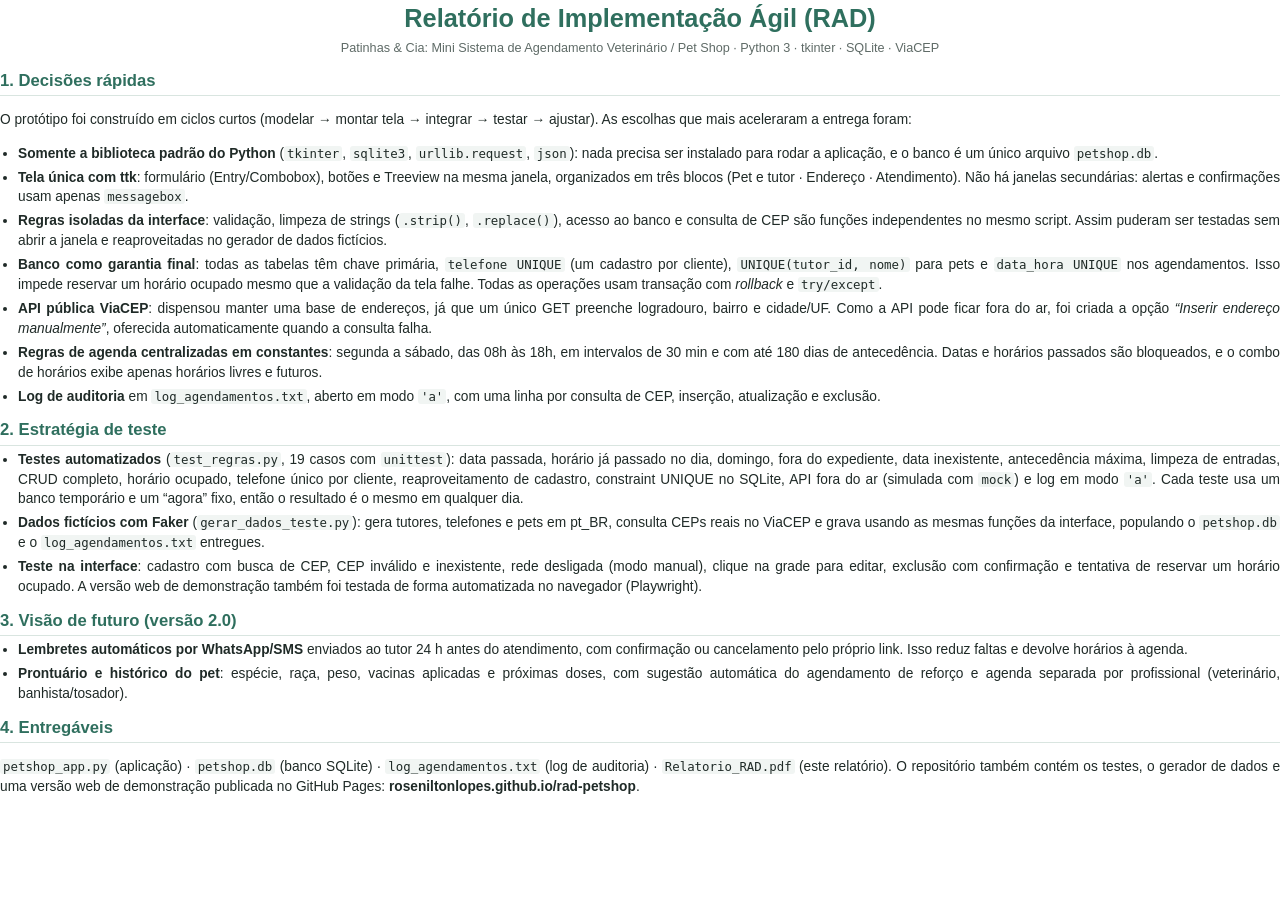
==== relatorio/relatorio_rad.html @ 4a58903a "Sistema de agendamento Patinhas & Cia (RAD) - App desktop tkinter (tela única) com CRUD em SQLite, V" ====
<!doctype html>
<html lang="pt-BR">
<head>
<meta charset="utf-8">
<title>Relatório RAD – Patinhas & Cia</title>
<style>
  @page { size: A4; margin: 16mm 18mm; }
  body { font: 10.3pt/1.45 "Segoe UI", Arial, sans-serif; color: #1f2a27; margin: 0; }
  h1 { color: #2f6f5e; font-size: 19pt; margin: 0 0 2px; text-align: center; }
  .sub { text-align: center; color: #5f6b67; font-size: 9.5pt; margin: 0 0 12px; }
  h2 { color: #2f6f5e; font-size: 12.5pt; margin: 12px 0 4px; border-bottom: 1px solid #d9e5e0; padding-bottom: 2px; }
  p, li { text-align: justify; }
  ul { margin: 4px 0; padding-left: 18px; }
  li { margin-bottom: 4px; }
  code { font-family: Consolas, monospace; font-size: 9.3pt; background: #f1f5f3; padding: 0 3px; border-radius: 3px; }
</style>
</head>
<body>
<h1>Relatório de Implementação Ágil (RAD)</h1>
<p class="sub">Patinhas &amp; Cia: Mini Sistema de Agendamento Veterinário / Pet Shop · Python 3 · tkinter · SQLite · ViaCEP</p>

<h2>1. Decisões rápidas</h2>
<p>O protótipo foi construído em ciclos curtos (modelar → montar tela → integrar → testar → ajustar). As escolhas que mais aceleraram a entrega foram:</p>
<ul>
  <li><b>Somente a biblioteca padrão do Python</b> (<code>tkinter</code>, <code>sqlite3</code>, <code>urllib.request</code>, <code>json</code>): nada precisa ser instalado para rodar a aplicação, e o banco é um único arquivo <code>petshop.db</code>.</li>
  <li><b>Tela única com ttk</b>: formulário (Entry/Combobox), botões e Treeview na mesma janela, organizados em três blocos (Pet e tutor · Endereço · Atendimento). Não há janelas secundárias: alertas e confirmações usam apenas <code>messagebox</code>.</li>
  <li><b>Regras isoladas da interface</b>: validação, limpeza de strings (<code>.strip()</code>, <code>.replace()</code>), acesso ao banco e consulta de CEP são funções independentes no mesmo script. Assim puderam ser testadas sem abrir a janela e reaproveitadas no gerador de dados fictícios.</li>
  <li><b>Banco como garantia final</b>: todas as tabelas têm chave primária, <code>telefone UNIQUE</code> (um cadastro por cliente), <code>UNIQUE(tutor_id, nome)</code> para pets e <code>data_hora UNIQUE</code> nos agendamentos. Isso impede reservar um horário ocupado mesmo que a validação da tela falhe. Todas as operações usam transação com <i>rollback</i> e <code>try/except</code>.</li>
  <li><b>API pública ViaCEP</b>: dispensou manter uma base de endereços, já que um único GET preenche logradouro, bairro e cidade/UF. Como a API pode ficar fora do ar, foi criada a opção <i>“Inserir endereço manualmente”</i>, oferecida automaticamente quando a consulta falha.</li>
  <li><b>Regras de agenda centralizadas em constantes</b>: segunda a sábado, das 08h às 18h, em intervalos de 30 min e com até 180 dias de antecedência. Datas e horários passados são bloqueados, e o combo de horários exibe apenas horários livres e futuros.</li>
  <li><b>Log de auditoria</b> em <code>log_agendamentos.txt</code>, aberto em modo <code>'a'</code>, com uma linha por consulta de CEP, inserção, atualização e exclusão.</li>
</ul>

<h2>2. Estratégia de teste</h2>
<ul>
  <li><b>Testes automatizados</b> (<code>test_regras.py</code>, 19 casos com <code>unittest</code>): data passada, horário já passado no dia, domingo, fora do expediente, data inexistente, antecedência máxima, limpeza de entradas, CRUD completo, horário ocupado, telefone único por cliente, reaproveitamento de cadastro, constraint UNIQUE no SQLite, API fora do ar (simulada com <code>mock</code>) e log em modo <code>'a'</code>. Cada teste usa um banco temporário e um “agora” fixo, então o resultado é o mesmo em qualquer dia.</li>
  <li><b>Dados fictícios com Faker</b> (<code>gerar_dados_teste.py</code>): gera tutores, telefones e pets em pt_BR, consulta CEPs reais no ViaCEP e grava usando as mesmas funções da interface, populando o <code>petshop.db</code> e o <code>log_agendamentos.txt</code> entregues.</li>
  <li><b>Teste na interface</b>: cadastro com busca de CEP, CEP inválido e inexistente, rede desligada (modo manual), clique na grade para editar, exclusão com confirmação e tentativa de reservar um horário ocupado. A versão web de demonstração também foi testada de forma automatizada no navegador (Playwright).</li>
</ul>

<h2>3. Visão de futuro (versão 2.0)</h2>
<ul>
  <li><b>Lembretes automáticos por WhatsApp/SMS</b> enviados ao tutor 24 h antes do atendimento, com confirmação ou cancelamento pelo próprio link. Isso reduz faltas e devolve horários à agenda.</li>
  <li><b>Prontuário e histórico do pet</b>: espécie, raça, peso, vacinas aplicadas e próximas doses, com sugestão automática do agendamento de reforço e agenda separada por profissional (veterinário, banhista/tosador).</li>
</ul>

<h2>4. Entregáveis</h2>
<p><code>petshop_app.py</code> (aplicação) · <code>petshop.db</code> (banco SQLite) · <code>log_agendamentos.txt</code> (log de auditoria) · <code>Relatorio_RAD.pdf</code> (este relatório). O repositório também contém os testes, o gerador de dados e uma versão web de demonstração publicada no GitHub Pages: <b>roseniltonlopes.github.io/rad-petshop</b>.</p>
</body>
</html>
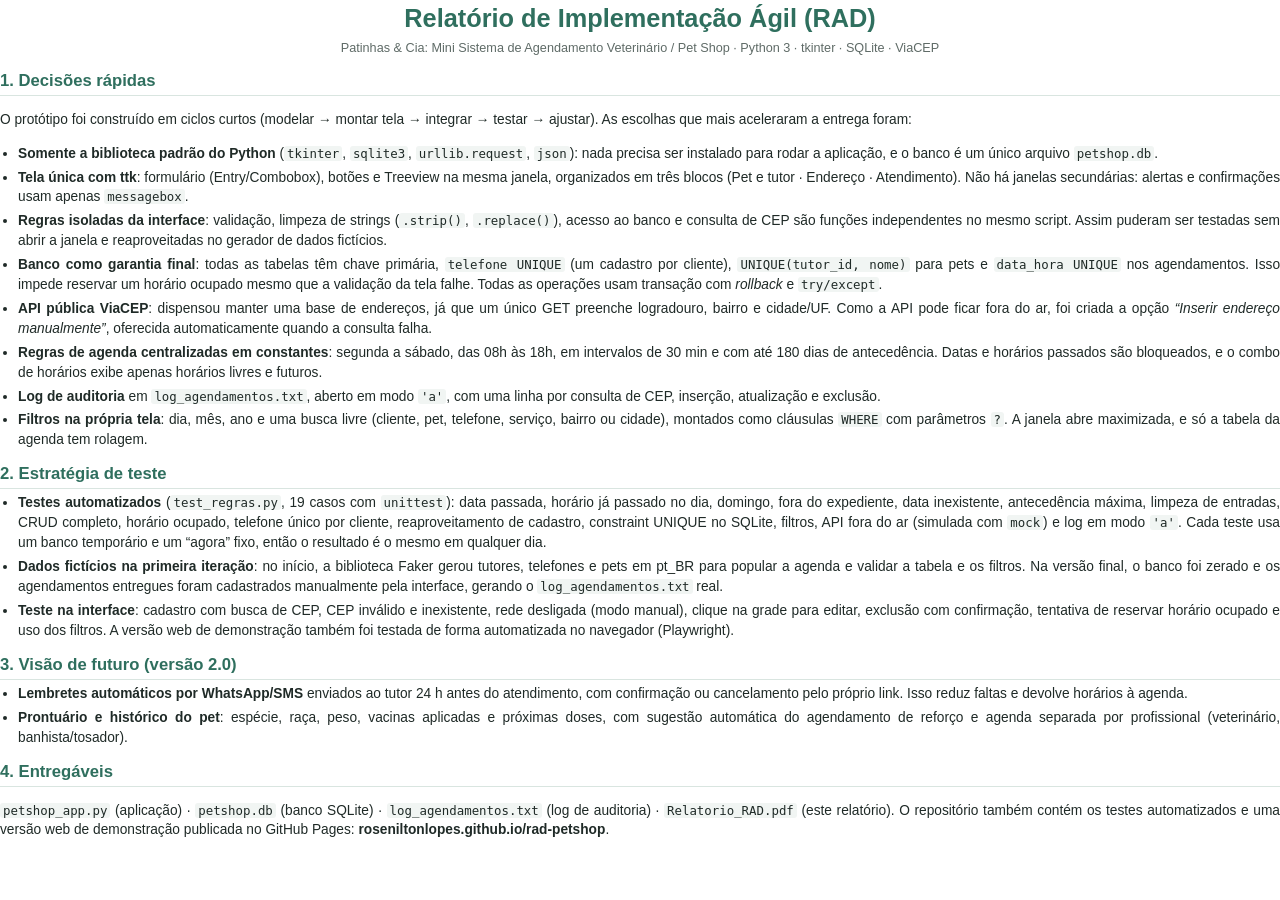
==== commit f35789d0: "Código limpo, filtros, banco zerado e tela sem rolagem - Refatora petshop_app.py em seções claras (A" ====
--- a/relatorio/relatorio_rad.html
+++ b/relatorio/relatorio_rad.html
@@ -29,13 +29,14 @@
   <li><b>API pública ViaCEP</b>: dispensou manter uma base de endereços, já que um único GET preenche logradouro, bairro e cidade/UF. Como a API pode ficar fora do ar, foi criada a opção <i>“Inserir endereço manualmente”</i>, oferecida automaticamente quando a consulta falha.</li>
   <li><b>Regras de agenda centralizadas em constantes</b>: segunda a sábado, das 08h às 18h, em intervalos de 30 min e com até 180 dias de antecedência. Datas e horários passados são bloqueados, e o combo de horários exibe apenas horários livres e futuros.</li>
   <li><b>Log de auditoria</b> em <code>log_agendamentos.txt</code>, aberto em modo <code>'a'</code>, com uma linha por consulta de CEP, inserção, atualização e exclusão.</li>
+  <li><b>Filtros na própria tela</b>: dia, mês, ano e uma busca livre (cliente, pet, telefone, serviço, bairro ou cidade), montados como cláusulas <code>WHERE</code> com parâmetros <code>?</code>. A janela abre maximizada, e só a tabela da agenda tem rolagem.</li>
 </ul>
 
 <h2>2. Estratégia de teste</h2>
 <ul>
-  <li><b>Testes automatizados</b> (<code>test_regras.py</code>, 19 casos com <code>unittest</code>): data passada, horário já passado no dia, domingo, fora do expediente, data inexistente, antecedência máxima, limpeza de entradas, CRUD completo, horário ocupado, telefone único por cliente, reaproveitamento de cadastro, constraint UNIQUE no SQLite, API fora do ar (simulada com <code>mock</code>) e log em modo <code>'a'</code>. Cada teste usa um banco temporário e um “agora” fixo, então o resultado é o mesmo em qualquer dia.</li>
-  <li><b>Dados fictícios com Faker</b> (<code>gerar_dados_teste.py</code>): gera tutores, telefones e pets em pt_BR, consulta CEPs reais no ViaCEP e grava usando as mesmas funções da interface, populando o <code>petshop.db</code> e o <code>log_agendamentos.txt</code> entregues.</li>
-  <li><b>Teste na interface</b>: cadastro com busca de CEP, CEP inválido e inexistente, rede desligada (modo manual), clique na grade para editar, exclusão com confirmação e tentativa de reservar um horário ocupado. A versão web de demonstração também foi testada de forma automatizada no navegador (Playwright).</li>
+  <li><b>Testes automatizados</b> (<code>test_regras.py</code>, 19 casos com <code>unittest</code>): data passada, horário já passado no dia, domingo, fora do expediente, data inexistente, antecedência máxima, limpeza de entradas, CRUD completo, horário ocupado, telefone único por cliente, reaproveitamento de cadastro, constraint UNIQUE no SQLite, filtros, API fora do ar (simulada com <code>mock</code>) e log em modo <code>'a'</code>. Cada teste usa um banco temporário e um “agora” fixo, então o resultado é o mesmo em qualquer dia.</li>
+  <li><b>Dados fictícios na primeira iteração</b>: no início, a biblioteca Faker gerou tutores, telefones e pets em pt_BR para popular a agenda e validar a tabela e os filtros. Na versão final, o banco foi zerado e os agendamentos entregues foram cadastrados manualmente pela interface, gerando o <code>log_agendamentos.txt</code> real.</li>
+  <li><b>Teste na interface</b>: cadastro com busca de CEP, CEP inválido e inexistente, rede desligada (modo manual), clique na grade para editar, exclusão com confirmação, tentativa de reservar horário ocupado e uso dos filtros. A versão web de demonstração também foi testada de forma automatizada no navegador (Playwright).</li>
 </ul>
 
 <h2>3. Visão de futuro (versão 2.0)</h2>
@@ -45,6 +46,6 @@
 </ul>
 
 <h2>4. Entregáveis</h2>
-<p><code>petshop_app.py</code> (aplicação) · <code>petshop.db</code> (banco SQLite) · <code>log_agendamentos.txt</code> (log de auditoria) · <code>Relatorio_RAD.pdf</code> (este relatório). O repositório também contém os testes, o gerador de dados e uma versão web de demonstração publicada no GitHub Pages: <b>roseniltonlopes.github.io/rad-petshop</b>.</p>
+<p><code>petshop_app.py</code> (aplicação) · <code>petshop.db</code> (banco SQLite) · <code>log_agendamentos.txt</code> (log de auditoria) · <code>Relatorio_RAD.pdf</code> (este relatório). O repositório também contém os testes automatizados e uma versão web de demonstração publicada no GitHub Pages: <b>roseniltonlopes.github.io/rad-petshop</b>.</p>
 </body>
 </html>
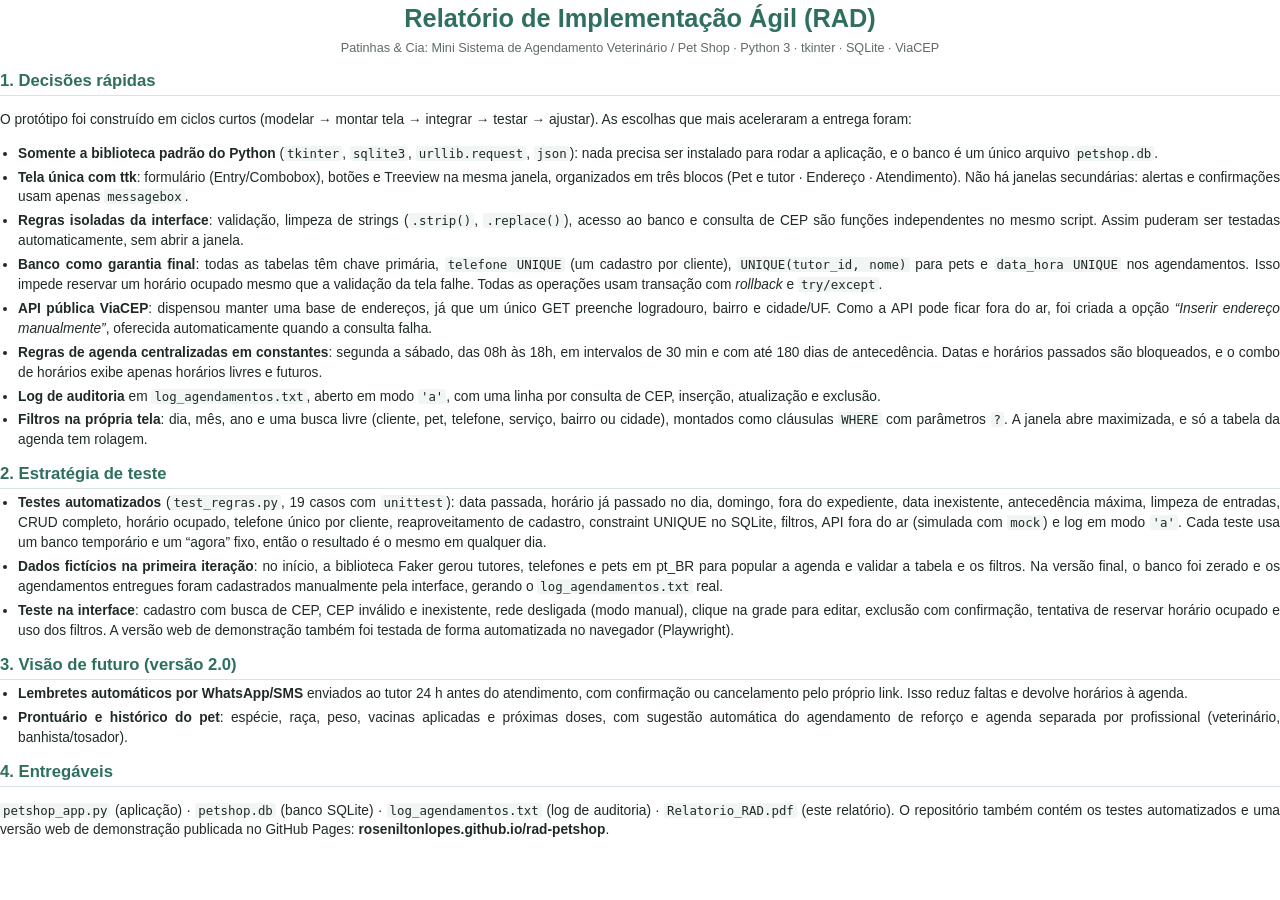
==== commit 5bf0d410: "Relatório: remove menção ao gerador de dados Co-Authored-By: Claude Opus 5.5 <noreply@anthropic.com>" ====
--- a/relatorio/relatorio_rad.html
+++ b/relatorio/relatorio_rad.html
@@ -24,7 +24,7 @@
 <ul>
   <li><b>Somente a biblioteca padrão do Python</b> (<code>tkinter</code>, <code>sqlite3</code>, <code>urllib.request</code>, <code>json</code>): nada precisa ser instalado para rodar a aplicação, e o banco é um único arquivo <code>petshop.db</code>.</li>
   <li><b>Tela única com ttk</b>: formulário (Entry/Combobox), botões e Treeview na mesma janela, organizados em três blocos (Pet e tutor · Endereço · Atendimento). Não há janelas secundárias: alertas e confirmações usam apenas <code>messagebox</code>.</li>
-  <li><b>Regras isoladas da interface</b>: validação, limpeza de strings (<code>.strip()</code>, <code>.replace()</code>), acesso ao banco e consulta de CEP são funções independentes no mesmo script. Assim puderam ser testadas sem abrir a janela e reaproveitadas no gerador de dados fictícios.</li>
+  <li><b>Regras isoladas da interface</b>: validação, limpeza de strings (<code>.strip()</code>, <code>.replace()</code>), acesso ao banco e consulta de CEP são funções independentes no mesmo script. Assim puderam ser testadas automaticamente, sem abrir a janela.</li>
   <li><b>Banco como garantia final</b>: todas as tabelas têm chave primária, <code>telefone UNIQUE</code> (um cadastro por cliente), <code>UNIQUE(tutor_id, nome)</code> para pets e <code>data_hora UNIQUE</code> nos agendamentos. Isso impede reservar um horário ocupado mesmo que a validação da tela falhe. Todas as operações usam transação com <i>rollback</i> e <code>try/except</code>.</li>
   <li><b>API pública ViaCEP</b>: dispensou manter uma base de endereços, já que um único GET preenche logradouro, bairro e cidade/UF. Como a API pode ficar fora do ar, foi criada a opção <i>“Inserir endereço manualmente”</i>, oferecida automaticamente quando a consulta falha.</li>
   <li><b>Regras de agenda centralizadas em constantes</b>: segunda a sábado, das 08h às 18h, em intervalos de 30 min e com até 180 dias de antecedência. Datas e horários passados são bloqueados, e o combo de horários exibe apenas horários livres e futuros.</li>
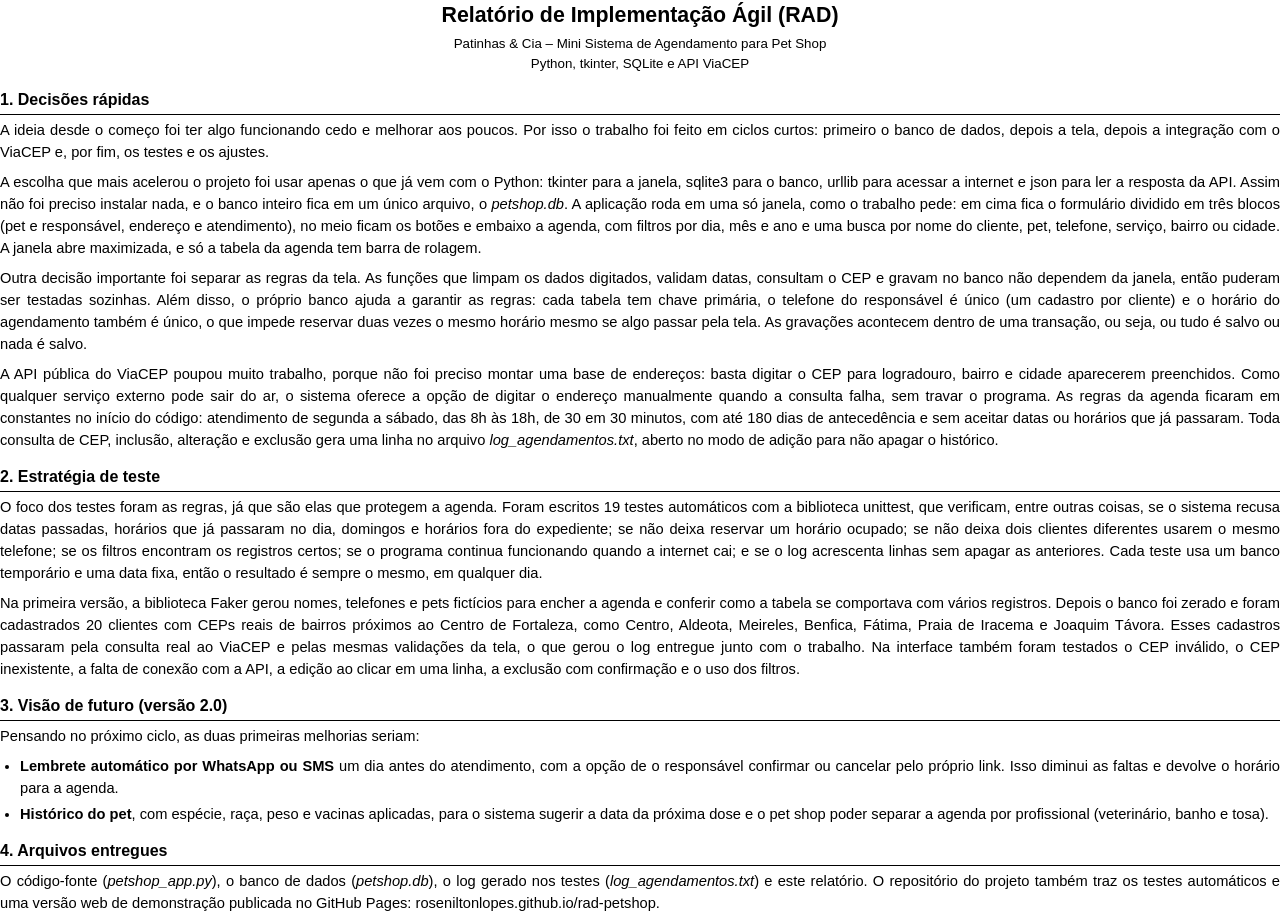
==== commit 3daeb0b2: "Responsável no lugar de tutor, 20 clientes de Fortaleza e relatório P&B - Renomeia tutor -> responsá" ====
--- a/relatorio/relatorio_rad.html
+++ b/relatorio/relatorio_rad.html
@@ -4,48 +4,38 @@
 <meta charset="utf-8">
 <title>Relatório RAD – Patinhas & Cia</title>
 <style>
-  @page { size: A4; margin: 16mm 18mm; }
-  body { font: 10.3pt/1.45 "Segoe UI", Arial, sans-serif; color: #1f2a27; margin: 0; }
-  h1 { color: #2f6f5e; font-size: 19pt; margin: 0 0 2px; text-align: center; }
-  .sub { text-align: center; color: #5f6b67; font-size: 9.5pt; margin: 0 0 12px; }
-  h2 { color: #2f6f5e; font-size: 12.5pt; margin: 12px 0 4px; border-bottom: 1px solid #d9e5e0; padding-bottom: 2px; }
-  p, li { text-align: justify; }
-  ul { margin: 4px 0; padding-left: 18px; }
-  li { margin-bottom: 4px; }
-  code { font-family: Consolas, monospace; font-size: 9.3pt; background: #f1f5f3; padding: 0 3px; border-radius: 3px; }
+  @page { size: A4; margin: 20mm 20mm 18mm; }
+  body { margin: 0; color: #000; background: #fff; font: 11pt/1.5 Arial, Helvetica, sans-serif; }
+  h1 { margin: 0 0 2px; font-size: 16pt; text-align: center; }
+  .sub { margin: 0 0 14px; text-align: center; font-size: 10pt; }
+  h2 { margin: 14px 0 4px; font-size: 12pt; border-bottom: 1px solid #000; padding-bottom: 2px; }
+  p { margin: 0 0 8px; text-align: justify; }
+  ul { margin: 0 0 8px; padding-left: 20px; }
+  li { margin-bottom: 4px; text-align: justify; }
 </style>
 </head>
 <body>
 <h1>Relatório de Implementação Ágil (RAD)</h1>
-<p class="sub">Patinhas &amp; Cia: Mini Sistema de Agendamento Veterinário / Pet Shop · Python 3 · tkinter · SQLite · ViaCEP</p>
+<p class="sub">Patinhas &amp; Cia – Mini Sistema de Agendamento para Pet Shop<br>Python, tkinter, SQLite e API ViaCEP</p>
 
 <h2>1. Decisões rápidas</h2>
-<p>O protótipo foi construído em ciclos curtos (modelar → montar tela → integrar → testar → ajustar). As escolhas que mais aceleraram a entrega foram:</p>
+<p>A ideia desde o começo foi ter algo funcionando cedo e melhorar aos poucos. Por isso o trabalho foi feito em ciclos curtos: primeiro o banco de dados, depois a tela, depois a integração com o ViaCEP e, por fim, os testes e os ajustes.</p>
+<p>A escolha que mais acelerou o projeto foi usar apenas o que já vem com o Python: tkinter para a janela, sqlite3 para o banco, urllib para acessar a internet e json para ler a resposta da API. Assim não foi preciso instalar nada, e o banco inteiro fica em um único arquivo, o <i>petshop.db</i>. A aplicação roda em uma só janela, como o trabalho pede: em cima fica o formulário dividido em três blocos (pet e responsável, endereço e atendimento), no meio ficam os botões e embaixo a agenda, com filtros por dia, mês e ano e uma busca por nome do cliente, pet, telefone, serviço, bairro ou cidade. A janela abre maximizada, e só a tabela da agenda tem barra de rolagem.</p>
+<p>Outra decisão importante foi separar as regras da tela. As funções que limpam os dados digitados, validam datas, consultam o CEP e gravam no banco não dependem da janela, então puderam ser testadas sozinhas. Além disso, o próprio banco ajuda a garantir as regras: cada tabela tem chave primária, o telefone do responsável é único (um cadastro por cliente) e o horário do agendamento também é único, o que impede reservar duas vezes o mesmo horário mesmo se algo passar pela tela. As gravações acontecem dentro de uma transação, ou seja, ou tudo é salvo ou nada é salvo.</p>
+<p>A API pública do ViaCEP poupou muito trabalho, porque não foi preciso montar uma base de endereços: basta digitar o CEP para logradouro, bairro e cidade aparecerem preenchidos. Como qualquer serviço externo pode sair do ar, o sistema oferece a opção de digitar o endereço manualmente quando a consulta falha, sem travar o programa. As regras da agenda ficaram em constantes no início do código: atendimento de segunda a sábado, das 8h às 18h, de 30 em 30 minutos, com até 180 dias de antecedência e sem aceitar datas ou horários que já passaram. Toda consulta de CEP, inclusão, alteração e exclusão gera uma linha no arquivo <i>log_agendamentos.txt</i>, aberto no modo de adição para não apagar o histórico.</p>
+
+<h2>2. Estratégia de teste</h2>
+<p>O foco dos testes foram as regras, já que são elas que protegem a agenda. Foram escritos 19 testes automáticos com a biblioteca unittest, que verificam, entre outras coisas, se o sistema recusa datas passadas, horários que já passaram no dia, domingos e horários fora do expediente; se não deixa reservar um horário ocupado; se não deixa dois clientes diferentes usarem o mesmo telefone; se os filtros encontram os registros certos; se o programa continua funcionando quando a internet cai; e se o log acrescenta linhas sem apagar as anteriores. Cada teste usa um banco temporário e uma data fixa, então o resultado é sempre o mesmo, em qualquer dia.</p>
+<p>Na primeira versão, a biblioteca Faker gerou nomes, telefones e pets fictícios para encher a agenda e conferir como a tabela se comportava com vários registros. Depois o banco foi zerado e foram cadastrados 20 clientes com CEPs reais de bairros próximos ao Centro de Fortaleza, como Centro, Aldeota, Meireles, Benfica, Fátima, Praia de Iracema e Joaquim Távora. Esses cadastros passaram pela consulta real ao ViaCEP e pelas mesmas validações da tela, o que gerou o log entregue junto com o trabalho. Na interface também foram testados o CEP inválido, o CEP inexistente, a falta de conexão com a API, a edição ao clicar em uma linha, a exclusão com confirmação e o uso dos filtros.</p>
+
+<h2>3. Visão de futuro (versão 2.0)</h2>
+<p>Pensando no próximo ciclo, as duas primeiras melhorias seriam:</p>
 <ul>
-  <li><b>Somente a biblioteca padrão do Python</b> (<code>tkinter</code>, <code>sqlite3</code>, <code>urllib.request</code>, <code>json</code>): nada precisa ser instalado para rodar a aplicação, e o banco é um único arquivo <code>petshop.db</code>.</li>
-  <li><b>Tela única com ttk</b>: formulário (Entry/Combobox), botões e Treeview na mesma janela, organizados em três blocos (Pet e tutor · Endereço · Atendimento). Não há janelas secundárias: alertas e confirmações usam apenas <code>messagebox</code>.</li>
-  <li><b>Regras isoladas da interface</b>: validação, limpeza de strings (<code>.strip()</code>, <code>.replace()</code>), acesso ao banco e consulta de CEP são funções independentes no mesmo script. Assim puderam ser testadas automaticamente, sem abrir a janela.</li>
-  <li><b>Banco como garantia final</b>: todas as tabelas têm chave primária, <code>telefone UNIQUE</code> (um cadastro por cliente), <code>UNIQUE(tutor_id, nome)</code> para pets e <code>data_hora UNIQUE</code> nos agendamentos. Isso impede reservar um horário ocupado mesmo que a validação da tela falhe. Todas as operações usam transação com <i>rollback</i> e <code>try/except</code>.</li>
-  <li><b>API pública ViaCEP</b>: dispensou manter uma base de endereços, já que um único GET preenche logradouro, bairro e cidade/UF. Como a API pode ficar fora do ar, foi criada a opção <i>“Inserir endereço manualmente”</i>, oferecida automaticamente quando a consulta falha.</li>
-  <li><b>Regras de agenda centralizadas em constantes</b>: segunda a sábado, das 08h às 18h, em intervalos de 30 min e com até 180 dias de antecedência. Datas e horários passados são bloqueados, e o combo de horários exibe apenas horários livres e futuros.</li>
-  <li><b>Log de auditoria</b> em <code>log_agendamentos.txt</code>, aberto em modo <code>'a'</code>, com uma linha por consulta de CEP, inserção, atualização e exclusão.</li>
-  <li><b>Filtros na própria tela</b>: dia, mês, ano e uma busca livre (cliente, pet, telefone, serviço, bairro ou cidade), montados como cláusulas <code>WHERE</code> com parâmetros <code>?</code>. A janela abre maximizada, e só a tabela da agenda tem rolagem.</li>
+  <li><b>Lembrete automático por WhatsApp ou SMS</b> um dia antes do atendimento, com a opção de o responsável confirmar ou cancelar pelo próprio link. Isso diminui as faltas e devolve o horário para a agenda.</li>
+  <li><b>Histórico do pet</b>, com espécie, raça, peso e vacinas aplicadas, para o sistema sugerir a data da próxima dose e o pet shop poder separar a agenda por profissional (veterinário, banho e tosa).</li>
 </ul>
 
-<h2>2. Estratégia de teste</h2>
-<ul>
-  <li><b>Testes automatizados</b> (<code>test_regras.py</code>, 19 casos com <code>unittest</code>): data passada, horário já passado no dia, domingo, fora do expediente, data inexistente, antecedência máxima, limpeza de entradas, CRUD completo, horário ocupado, telefone único por cliente, reaproveitamento de cadastro, constraint UNIQUE no SQLite, filtros, API fora do ar (simulada com <code>mock</code>) e log em modo <code>'a'</code>. Cada teste usa um banco temporário e um “agora” fixo, então o resultado é o mesmo em qualquer dia.</li>
-  <li><b>Dados fictícios na primeira iteração</b>: no início, a biblioteca Faker gerou tutores, telefones e pets em pt_BR para popular a agenda e validar a tabela e os filtros. Na versão final, o banco foi zerado e os agendamentos entregues foram cadastrados manualmente pela interface, gerando o <code>log_agendamentos.txt</code> real.</li>
-  <li><b>Teste na interface</b>: cadastro com busca de CEP, CEP inválido e inexistente, rede desligada (modo manual), clique na grade para editar, exclusão com confirmação, tentativa de reservar horário ocupado e uso dos filtros. A versão web de demonstração também foi testada de forma automatizada no navegador (Playwright).</li>
-</ul>
-
-<h2>3. Visão de futuro (versão 2.0)</h2>
-<ul>
-  <li><b>Lembretes automáticos por WhatsApp/SMS</b> enviados ao tutor 24 h antes do atendimento, com confirmação ou cancelamento pelo próprio link. Isso reduz faltas e devolve horários à agenda.</li>
-  <li><b>Prontuário e histórico do pet</b>: espécie, raça, peso, vacinas aplicadas e próximas doses, com sugestão automática do agendamento de reforço e agenda separada por profissional (veterinário, banhista/tosador).</li>
-</ul>
-
-<h2>4. Entregáveis</h2>
-<p><code>petshop_app.py</code> (aplicação) · <code>petshop.db</code> (banco SQLite) · <code>log_agendamentos.txt</code> (log de auditoria) · <code>Relatorio_RAD.pdf</code> (este relatório). O repositório também contém os testes automatizados e uma versão web de demonstração publicada no GitHub Pages: <b>roseniltonlopes.github.io/rad-petshop</b>.</p>
+<h2>4. Arquivos entregues</h2>
+<p>O código-fonte (<i>petshop_app.py</i>), o banco de dados (<i>petshop.db</i>), o log gerado nos testes (<i>log_agendamentos.txt</i>) e este relatório. O repositório do projeto também traz os testes automáticos e uma versão web de demonstração publicada no GitHub Pages: roseniltonlopes.github.io/rad-petshop.</p>
 </body>
 </html>
